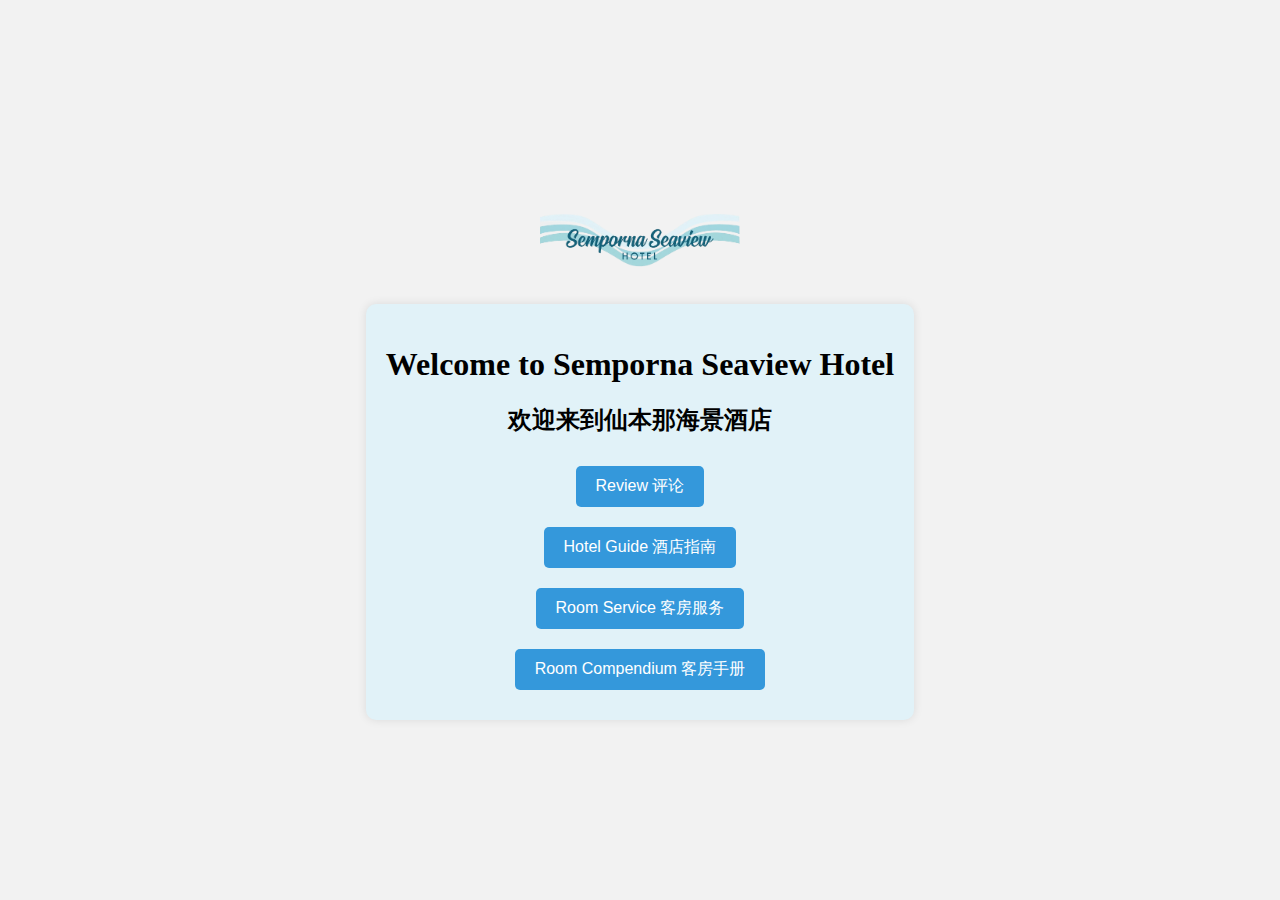
==== index.html @ 9db9c968 "Initial commit" ====
<!DOCTYPE html>
<html lang="en">

<head>
    <meta charset="UTF-8">
    <meta name="viewport" content="width=device-width, initial-scale=1.0">
    <title>Main Page</title>
    <link rel="stylesheet" href="styles.css">
</head>

<body>
    <div class="container">
        <div class="logo">
            <img src="images/seaviewhotel logo1.png" alt="Logo">
        </div>
        <div class="content">
            <h1>Welcome to Semporna Seaview Hotel</h1>
            <h2>欢迎来到仙本那海景酒店</h2>
            <div id="main-buttons-container">
                <!-- Old button 
                <button class="button1" onclick="window.location.href='page1.html'">Hotel Guide 酒店指南</button>
                <button class="button2" onclick="window.location.href='page2.html'">Room Service 客房服务</button>
                <button class="button3" onclick="window.location.href='page3.html'">Review 评论</button>
                <button class="button4" onclick="window.location.href='page4.html'">Room Compendium 客房手册</button>
                -->
                <button class="index-button" onclick="window.location.href='page3.html'">Review 评论</button>
                <button class="index-button" onclick="window.location.href='page1.html'">Hotel Guide 酒店指南</button>
                <button class="index-button" onclick="window.location.href='page2.html'">Room Service 客房服务</button>
                <button class="index-button" onclick="window.location.href='page4.html'">Room Compendium 客房手册</button>
                
            </div>
            
        </div>
    </div>

    <script src="script.js"></script>

</body>

</html>
---- styles.css ----
/* Reset default margin and padding for the body */
body {
    margin: 0;
    padding: 0;
    display: flex;
    justify-content: center;
    align-items: center;
    min-height: 100vh;
    background-color: #f2f2f2;
}

/* Center the content in a container */
.container {
    text-align: center;
    max-width: 600px;
    margin: 0 auto;
}

/* Style for the content section */
.content {
    background-color: rgb(225, 242, 248);
    padding: 20px;
    border-radius: 10px;
    box-shadow: 0 0 10px rgba(0, 0, 0, 0.1);
    width: 100%;
    box-sizing: border-box;
}



.logo {
    text-align: center;
    padding: 20px 0; /* Add padding to create space between logo and content */
    position: relative; /* Set position to relative */
    z-index: 2; /* Set a higher z-index to keep the logo above other elements */
}

.logo img {
    width: 200px; /* Set the width of your logo */
    height: auto; /* Maintain aspect ratio */
}


/* Additional styles for larger screens if needed */
@media (min-width: 768px) {
    .logo {
        padding: 30px 0; /* Adjust padding for larger screens */
    }

    .logo img {
        width: 200px; /* Adjust logo size for larger screens */
    }
}


/*#main-buttons-container {
    display: flex;
    flex-wrap: wrap;
    justify-content: center;
    max-width: 300px;
    margin: 0 auto;
}*/


/* Styles for the main buttons container */
#main-buttons-container {
    display: flex;
    flex-direction: column;
    align-items: center;
    margin-top: 20px; /* Add margin between content and buttons */
}




/* Button style for index.html */
.index-button {
    margin: 10px; /* Add spacing between buttons */
    padding: 10px 20px; /* Set the padding to create a small rectangular button */
    background-color: #3498db; /* Blue background color */
    color: white;
    border: none;
    border-radius: 5px;
    cursor: pointer;
    font-size: 16px;
    transition: background-color 0.3s ease;
}

.index-button:hover {
    background-color: #2980b9; /* Darker blue on hover */
}


/* Common button styles */
.button {
    margin: 15px 10px; /* Add spacing between buttons */
    padding: 10px 20px; /* Set the padding to create a square button */
    background-color: #116479;
    color: white;
    border: none;
    border-radius: 5px;
    cursor: pointer;
    display: inline-block;
    align-items: center;
    justify-content: center;
    max-width: 150px; /* Set maximum width for the button */
    /* height: 150px; Set the same height as the width to create a square button */
    box-sizing: border-box;
    text-decoration: none; /* Remove the underline style for anchor tags */
    text-align: center;  /*Center the text inside the button */
    /*word-wrap: break-word;  Allow words to be broken and wrap to the next line */
    line-height: 3; /* Adjust line height to reduce the gap between lines */
    overflow: hidden; /* Hide overflowing content */
    vertical-align: middle; /* Vertically align the button */
    white-space: pre-line; /* Allow text to wrap and break into multiple lines */
    font-size: 16px;
    transition: background-color 0.3s ease;
}

@media (min-width: 768px) {
    .button {
        width: 150px; /* Adjust the width for larger screens if needed */
        height: 150px; /* Set the same height as the width for a square button */
    }
}


/*
.button {
    margin: 10px;
    padding: 20px;
    border: none;
    cursor: pointer;
    width: 150px;
    height: 150px;
    border-radius: 10px;
    text-align: center;
    line-height: 150px;
    font-size: 18px;
    transition: background-color 0.3s ease;
}*/

.button1 {
    background-color: #3498db;
    color: white;
}

.button2 {
    background-color: #2ecc71;
    color: white;
}

.button3 {
    background-color: #e74c3c;
    color: white;
}

.button4 {
    background-color: #f39c12;
    color: white;
}

.button:hover {
    transform: scale(1.1); /* Add a slight zoom effect on hover */
}




/* Additional styles for button2 */
#button2 {
    width: 200px;
    height: 80px;
    font-size: 18px;
    line-height: 80px;
}

#homeButton {
    margin-top: 20px; /* Add some space between the form button and other elements */
    padding: 15px 30px; /* Padding for the form button */
    background-color: #d3bb35; /* Green background color */
    color: #116479; /* White text color */
    border: none; /* Remove border */
    border-radius: 25px; /* Round the corners */
    cursor: pointer; /* Add a pointer cursor on hover */
    font-size: 16px; /* Font size for the form button */
    transition: background-color 0.3s ease; /* Smooth background color transition */

    /* Add hover effect */
    &:hover {
        background-color: #d3bb35; /* Darker green on hover */
    }

    /* Additional styles for larger screens if needed */
    @media (min-width: 768px) {
        font-size: 18px; /* Increase font size for larger screens */
        padding: 20px 40px; /* Adjust padding for larger screens */
    }
}

#formButton {
    margin-top: 20px; /* Add some space between the form button and other elements */
    padding: 10px 20px; /* Adjust padding for the form button */
    font-size: 14px; /* Reduce font size for the form button */
    border-radius: 10px; /* Optional: Round the corners */
    cursor: pointer; /* Add a pointer cursor on hover */
    background-color: #4CAF50; /* Green background color */
    color: white; /* White text color */
    border: none; /* Remove border */
    transition: background-color 0.3s ease; /* Smooth background color transition */

    /* Add hover effect */
    &:hover {
        background-color: #45a049; /* Darker green on hover */
    }

    /* Additional styles for larger screens if needed */
    @media (min-width: 768px) {
        font-size: 16px; /* Increase font size for larger screens */
        padding: 15px 30px; /* Adjust padding for larger screens */
    }
}

#googleButton {
    margin-top: 20px; /* Add some space between the form button and other elements */
    padding: 10px 20px; /* Adjust padding for the form button */
    font-size: 14px; /* Reduce font size for the form button */
    border-radius: 10px; /* Optional: Round the corners */
    cursor: pointer; /* Add a pointer cursor on hover */
    background-color: #4CAF50; /* Green background color */
    color: white; /* White text color */
    border: none; /* Remove border */
    transition: background-color 0.3s ease; /* Smooth background color transition */

    /* Add hover effect */
    &:hover {
        background-color: #45a049; /* Darker green on hover */
    }

    /* Additional styles for larger screens if needed */
    @media (min-width: 768px) {
        font-size: 16px; /* Increase font size for larger screens */
        padding: 15px 30px; /* Adjust padding for larger screens */
    }
}

#suggestButton {
    margin-top: 20px; /* Add some space between the form button and other elements */
    padding: 10px 20px; /* Adjust padding for the form button */
    font-size: 14px; /* Reduce font size for the form button */
    border-radius: 10px; /* Optional: Round the corners */
    cursor: pointer; /* Add a pointer cursor on hover */
    background-color: #4CAF50; /* Green background color */
    color: white; /* White text color */
    border: none; /* Remove border */
    transition: background-color 0.3s ease; /* Smooth background color transition */

    /* Add hover effect */
    &:hover {
        background-color: #45a049; /* Darker green on hover */
    }

    /* Additional styles for larger screens if needed */
    @media (min-width: 768px) {
        font-size: 16px; /* Increase font size for larger screens */
        padding: 15px 30px; /* Adjust padding for larger screens */
    }
}



.button-container {
    position: relative; /* Set position to relative for the button container */
    z-index: 1; /* Set a lower z-index than the logo to keep buttons below the logo */
}


.title-container {
    margin-bottom: 20px; /* Add margin between the titles and the button */
}

.slideshow-container {
    max-width: 100%;
    position: relative;
    margin: auto;
    margin-top: 20px; /* Add margin between the titles and the slideshow */
}





.mySlides {
    display: none;
}

.mySlides img {
    width: 100%;
    height: auto;
}

#homeButton {
    margin-top: 20px;
    padding: 15px 30px;
    background-color: #d3bb35;
    color: #116479;
    border: none;
    border-radius: 25px;
    cursor: pointer;
    font-size: 16px;
    transition: background-color 0.3s ease;
}

#homeButton:hover {
    background-color: #d3bb35;
}

.button {
    margin: 15px 10px;
    padding: 10px 20px;
    background-color: #116479;
    color: white;
    border: none;
    border-radius: 5px;
    cursor: pointer;
    font-size: 16px;
    transition: background-color 0.3s ease;
}

.button:hover {
    transform: scale(1.1);
}
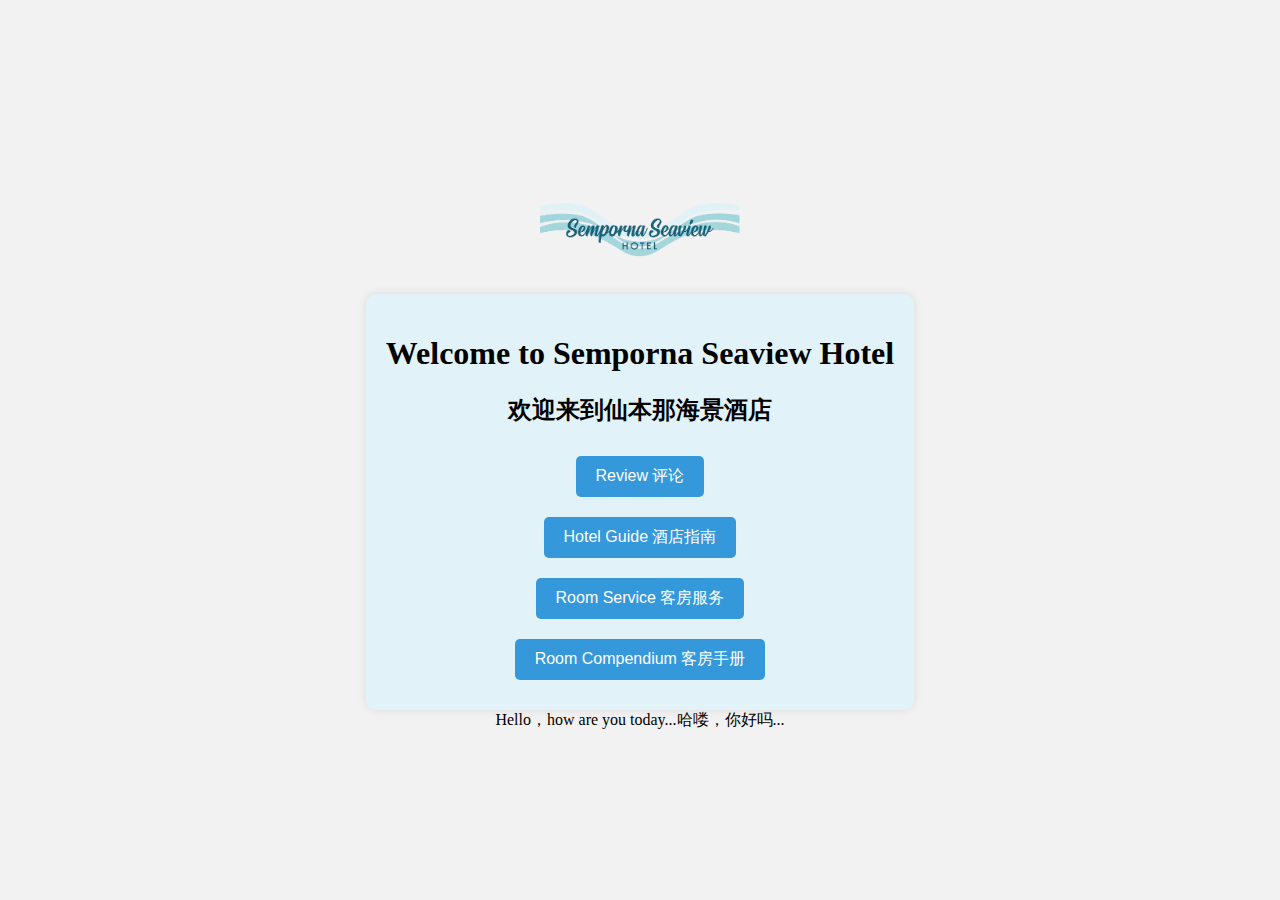
==== commit 417d6fe3: "Update index and css" ====
--- a/index.html
+++ b/index.html
@@ -28,8 +28,16 @@
                 <button class="index-button" onclick="window.location.href='page2.html'">Room Service 客房服务</button>
                 <button class="index-button" onclick="window.location.href='page4.html'">Room Compendium 客房手册</button>
                 
-            </div>
-            
+            </div>  
+        </div>
+        <div class="popup" onclick="myFunction()">Hello，how are you today...哈喽，你好吗...
+            <span class="popuptext" id="myPopup"> SMILE 笑
+                <div class="smiley-face">
+                    <div class="eye"></div>
+                    <div class="eye"></div>
+                    <div class="mouth"></div>
+                </div>
+            </span>
         </div>
     </div>
 
--- a/styles.css
+++ b/styles.css
@@ -27,7 +27,6 @@
 }
 
 
-
 .logo {
     text-align: center;
     padding: 20px 0; /* Add padding to create space between logo and content */
@@ -71,8 +70,6 @@
 }
 
 
-
-
 /* Button style for index.html */
 .index-button {
     margin: 10px; /* Add spacing between buttons */
@@ -89,6 +86,103 @@
 .index-button:hover {
     background-color: #2980b9; /* Darker blue on hover */
 }
+
+
+/* Popup container */
+.popup {
+    position: relative;
+    display: inline-block;
+    cursor: pointer;
+  }
+  
+  /* The actual popup (appears on top) */
+  .popup .popuptext {
+    visibility: hidden;
+    width: 160px;
+    background-color: #555;
+    color: #fff;
+    text-align: center;
+    border-radius: 6px;
+    padding: 8px 0;
+    position: absolute;
+    z-index: 1;
+    bottom: 125%;
+    left: 50%;
+    margin-left: -80px;
+  }
+  
+  /* Popup arrow */
+  .popup .popuptext::after {
+    content: "";
+    position: absolute;
+    top: 100%;
+    left: 50%;
+    margin-left: -5px;
+    border-width: 5px;
+    border-style: solid;
+    border-color: #555 transparent transparent transparent;
+  }
+  
+
+
+
+
+
+/* Smiley face */
+.popup .smiley-face {
+    width: 40px;
+    height: 20px;
+    background-color: yellow;
+    border-radius: 50%;
+    position: absolute;
+    bottom: 100%;
+    left: 50%;
+    transform: translateX(-50%);
+    display: flex;
+    align-items: center;
+    justify-content: space-between;
+}
+
+.popup .smiley-face .eye {
+    width: 10px;
+    height: 10px;
+    background-color: black;
+    border-radius: 50%;
+}
+
+.popup .smiley-face .mouth {
+    width: 20px;
+    height: 4px;
+    background-color: black;
+    border-radius: 50%;
+}
+
+
+
+
+
+  /* Toggle this class when clicking on the popup container (hide and show the popup) */
+  .popup .show {
+    visibility: visible;
+    -webkit-animation: fadeIn 1s;
+    animation: fadeIn 1s
+  }
+  
+
+  
+  /* Add animation (fade in the popup) */
+  @-webkit-keyframes fadeIn {
+    from {opacity: 0;}
+    to {opacity: 1;}
+  }
+  
+  @keyframes fadeIn {
+    from {opacity: 0;}
+    to {opacity:1 ;}
+  }
+
+
+
 
 
 /* Common button styles */
@@ -117,8 +211,11 @@
     transition: background-color 0.3s ease;
 }
 
+/* Optional: Add media queries for responsive design */
+
 @media (min-width: 768px) {
     .button {
+        /*max-width: 100%; /* Adjust maximum width for smaller screens */
         width: 150px; /* Adjust the width for larger screens if needed */
         height: 150px; /* Set the same height as the width for a square button */
     }
@@ -126,6 +223,7 @@
 
 
 /*
+
 .button {
     margin: 10px;
     padding: 20px;
@@ -139,6 +237,20 @@
     font-size: 18px;
     transition: background-color 0.3s ease;
 }*/
+
+/* display image format */
+.image-container {
+    text-align: center; /* Center the image horizontally */
+    /*overflow: hidden; /* Hide overflow for zoom effect */
+}
+
+#displayedImage {
+    max-width: 100%; /* Make the image responsive to screen size */
+    height: auto; /* Maintain aspect ratio */
+    /*transition: transform 0.3s ease; /* Add transition effect for smooth zooming */
+}
+
+
 
 .button1 {
     background-color: #3498db;
@@ -198,6 +310,24 @@
     }
 }
 
+/* back button for page1-1.html */
+#backButton {
+    background-color: #3498db; /* Blue background color */
+    color: white; /* White text color */
+    border: none; /* Remove border */
+    border-radius: 5px; /* Rounded corners */
+    padding: 10px 20px; /* Add padding */
+    cursor: pointer; /* Add a pointer cursor on hover */
+    font-size: 16px; /* Font size */
+    transition: background-color 0.3s ease; /* Smooth background color transition */
+
+    /* Add hover effect */
+    &:hover {
+        background-color: #2980b9; /* Darker blue on hover */
+    }
+}
+
+
 #formButton {
     margin-top: 20px; /* Add some space between the form button and other elements */
     padding: 10px 20px; /* Adjust padding for the form button */
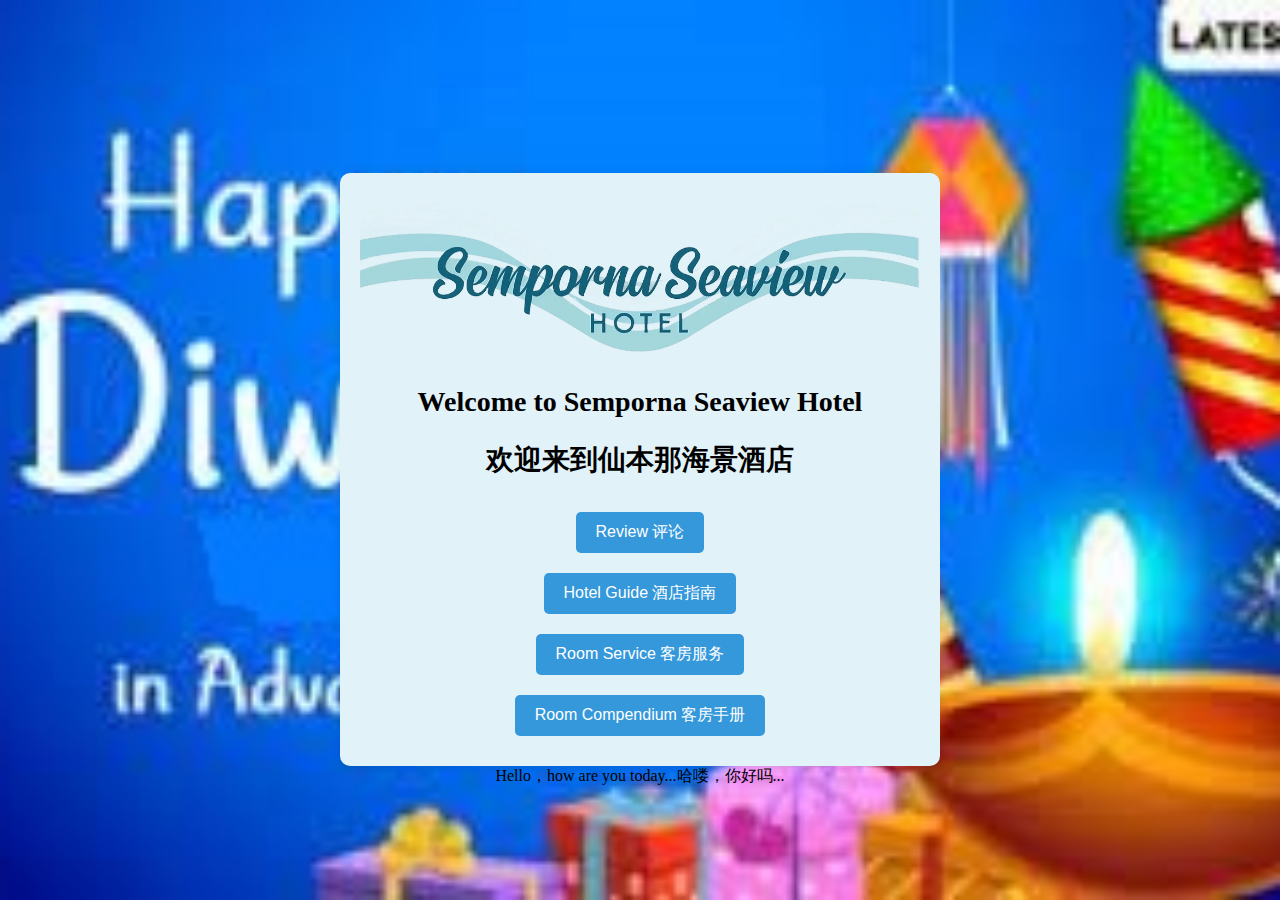
==== commit cc4eeda2: "Update Index and css" ====
--- a/index.html
+++ b/index.html
@@ -8,12 +8,14 @@
     <link rel="stylesheet" href="styles.css">
 </head>
 
-<body>
+<body style="background-image: url('images/diwali2.jpg'); background-size: cover; background-repeat: no-repeat; background-position: center center;">
+
     <div class="container">
         <div class="logo">
-            <img src="images/seaviewhotel logo1.png" alt="Logo">
+            <!-- <img src="images/seaviewhotel logo1.png" alt="Logo">-->
         </div>
         <div class="content">
+            <img src="images/seaviewhotel logo1.png" alt="Content">
             <h1>Welcome to Semporna Seaview Hotel</h1>
             <h2>欢迎来到仙本那海景酒店</h2>
             <div id="main-buttons-container">
@@ -42,7 +44,7 @@
     </div>
 
     <script src="script.js"></script>
-
+    
 </body>
 
 </html>
--- a/styles.css
+++ b/styles.css
@@ -26,7 +26,53 @@
     box-sizing: border-box;
 }
 
-
+/* Add this CSS rule to set the maximum width for the content logo */
+.content img {
+    max-width: 100%; /* Set the maximum width to 100% of the parent container */
+    height: auto; /* Maintain aspect ratio */
+}
+
+
+/* Adjust the font size of headings and other text inside the .content div */
+.content {
+    font-size: 18px; /* Set the base font size for .content */
+}
+
+.content h1 {
+    font-size: 22px; /* Set the font size for <h1> inside .content */
+}
+
+.content h2 {
+    font-size: 22px; /* Set the font size for <h2> inside .content */
+}
+
+#main-buttons-container {
+    font-size: 16px; /* Set the font size for buttons inside #main-buttons-container */
+}
+
+/* Optional: You can adjust font sizes for larger screens using media queries */
+@media (min-width: 768px) {
+    .content {
+        font-size: 20px; /* Increase base font size for larger screens */
+    }
+
+    .content h1 {
+        font-size: 28px; /* Increase font size for <h1> on larger screens */
+    }
+
+    .content h2 {
+        font-size: 28px; /* Increase font size for <h2> on larger screens */
+    }
+
+    #main-buttons-container {
+        font-size: 18px; /* Increase font size for buttons on larger screens */
+    }
+}
+
+
+
+
+/* Style for the logo section */
 .logo {
     text-align: center;
     padding: 20px 0; /* Add padding to create space between logo and content */
@@ -35,7 +81,7 @@
 }
 
 .logo img {
-    width: 200px; /* Set the width of your logo */
+    width: 300px; /* Set the width of your logo */
     height: auto; /* Maintain aspect ratio */
 }
 
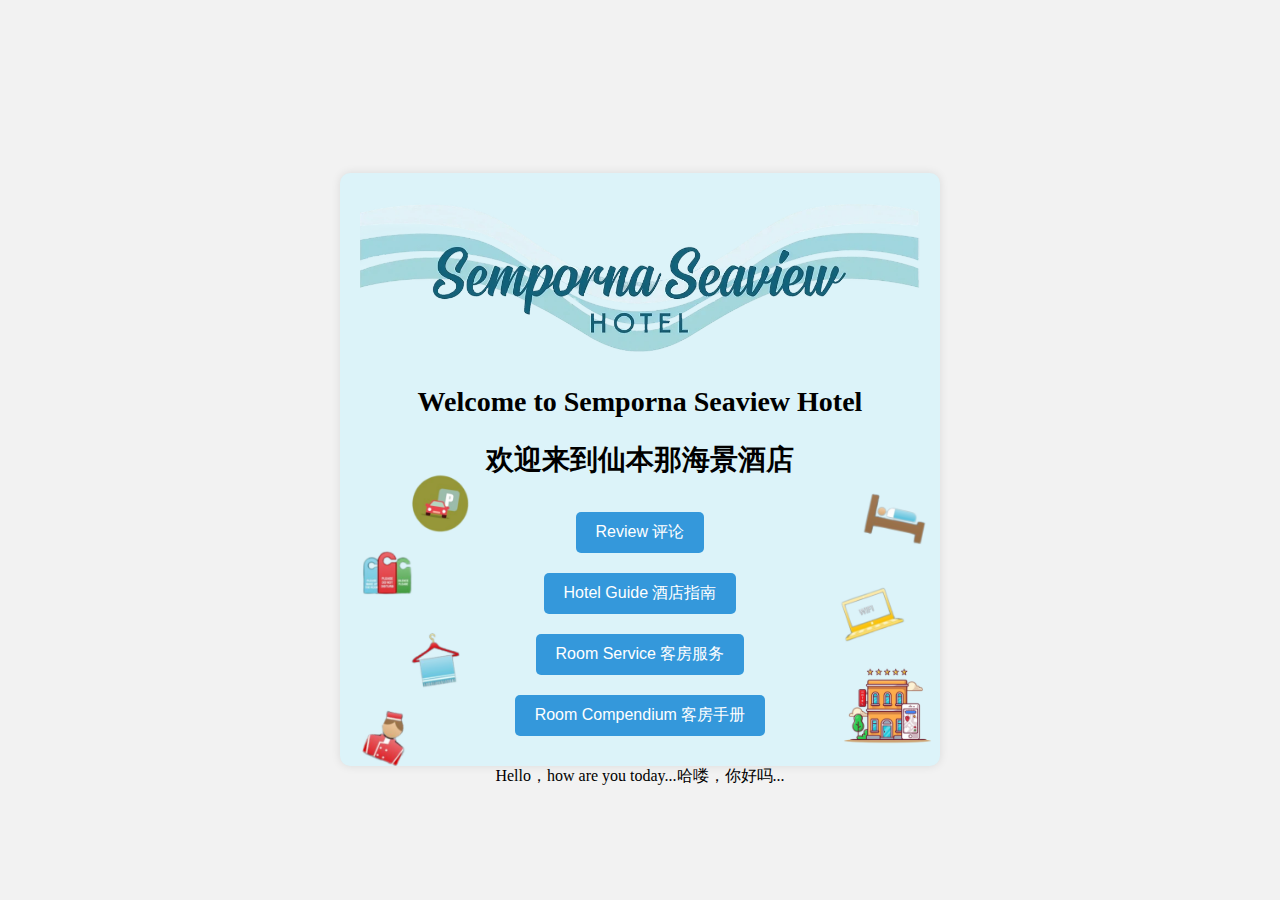
==== commit abd5967c: "Update css and background image" ====
--- a/index.html
+++ b/index.html
@@ -8,7 +8,7 @@
     <link rel="stylesheet" href="styles.css">
 </head>
 
-<body style="background-image: url('images/diwali2.jpg'); background-size: cover; background-repeat: no-repeat; background-position: center center;">
+<body style="background-image: url('images/.jpg'); background-size: cover; background-repeat: no-repeat; background-position: center center;">
 
     <div class="container">
         <div class="logo">
--- a/styles.css
+++ b/styles.css
@@ -18,6 +18,11 @@
 
 /* Style for the content section */
 .content {
+    background-image: url('images/backgroundFirst.png'); /* Path to your background image */
+    background-size: cover;
+    background-repeat: no-repeat;
+    background-position: center center;
+    
     background-color: rgb(225, 242, 248);
     padding: 20px;
     border-radius: 10px;
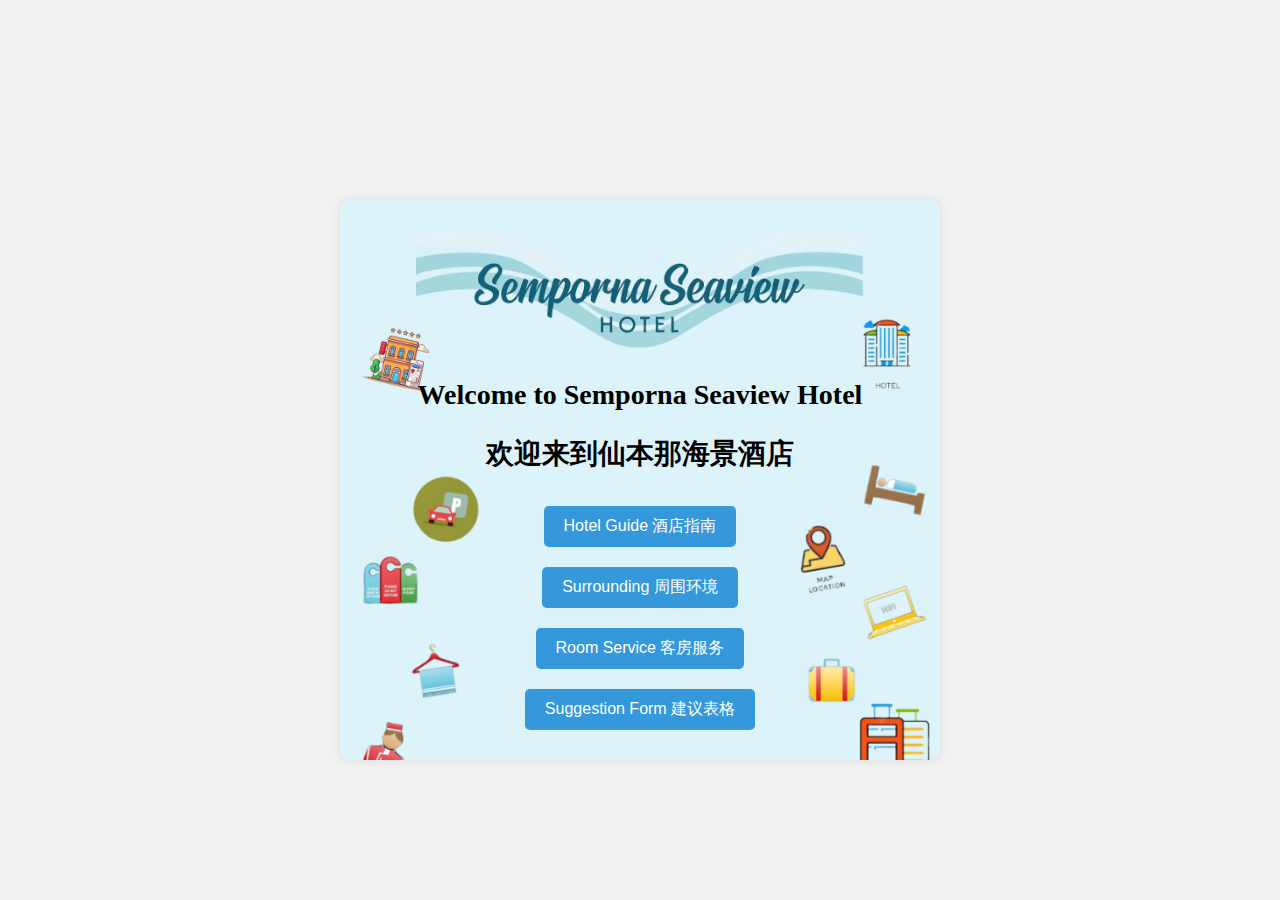
==== commit f00ca31e: "Update all html, css" ====
--- a/index.html
+++ b/index.html
@@ -25,13 +25,15 @@
                 <button class="button3" onclick="window.location.href='page3.html'">Review 评论</button>
                 <button class="button4" onclick="window.location.href='page4.html'">Room Compendium 客房手册</button>
                 -->
-                <button class="index-button" onclick="window.location.href='page3.html'">Review 评论</button>
                 <button class="index-button" onclick="window.location.href='page1.html'">Hotel Guide 酒店指南</button>
-                <button class="index-button" onclick="window.location.href='page2.html'">Room Service 客房服务</button>
-                <button class="index-button" onclick="window.location.href='page4.html'">Room Compendium 客房手册</button>
+                <button class="index-button" onclick="window.location.href='page4.html'">Surrounding 周围环境</button>
+                <button class="index-button" onclick="window.location.href='https://forms.zohopublic.com/seaviewmanage/form/ServiceOrderForm/formperma/x1VK-1tJwsQDQPLb6WPdRkC7nQmYJno1Ap-38ZWgbzA'">Room Service 客房服务</button>
+                <button class="index-button" onclick="window.location.href='https://forms.office.com/r/QW32gJv71w'">Suggestion Form 建议表格</button>
+                
                 
             </div>  
         </div>
+        <!-- 
         <div class="popup" onclick="myFunction()">Hello，how are you today...哈喽，你好吗...
             <span class="popuptext" id="myPopup"> SMILE 笑
                 <div class="smiley-face">
@@ -41,6 +43,7 @@
                 </div>
             </span>
         </div>
+        -->
     </div>
 
     <script src="script.js"></script>
--- a/styles.css
+++ b/styles.css
@@ -33,7 +33,7 @@
 
 /* Add this CSS rule to set the maximum width for the content logo */
 .content img {
-    max-width: 100%; /* Set the maximum width to 100% of the parent container */
+    max-width: 80%; /* Set the maximum width to 100% of the parent container */
     height: auto; /* Maintain aspect ratio */
 }
 
@@ -86,7 +86,7 @@
 }
 
 .logo img {
-    width: 300px; /* Set the width of your logo */
+    width: 200px; /* Set the width of your logo */
     height: auto; /* Maintain aspect ratio */
 }
 
@@ -248,8 +248,8 @@
     display: inline-block;
     align-items: center;
     justify-content: center;
-    max-width: 150px; /* Set maximum width for the button */
-    /* height: 150px; Set the same height as the width to create a square button */
+    width: 130px; /* Set maximum width for the button */
+    height: 130px;  /* Set the same height as the width to create a square button */
     box-sizing: border-box;
     text-decoration: none; /* Remove the underline style for anchor tags */
     text-align: center;  /*Center the text inside the button */
@@ -258,7 +258,7 @@
     overflow: hidden; /* Hide overflowing content */
     vertical-align: middle; /* Vertically align the button */
     white-space: pre-line; /* Allow text to wrap and break into multiple lines */
-    font-size: 16px;
+    font-size: 13px;
     transition: background-color 0.3s ease;
 }
 
@@ -450,6 +450,46 @@
 
 
 
+/* CSS for prevButton and nextButton */
+.prevButton,
+.nextButton {
+    margin-top: 20px;
+    padding: 15px 30px;
+    background-color: #d33bb2;
+    color: #0b5061;
+    border: none;
+    border-radius: 25px;
+    cursor: pointer;
+    font-size: 18px;
+    transition: background-color 0.3s ease;
+    outline: none; /* Remove outline on focus for better visual appearance */
+}
+
+.prevButton:hover,
+.nextButton:hover {
+    background-color: #b7df26; /* Change background color on hover */
+    color: white;
+}
+
+/* Optional: Add a box shadow for a subtle 3D effect */
+.prevButton,
+.nextButton {
+    box-shadow: 0px 4px 10px rgba(0, 0, 0, 0.1);
+}
+
+/* Optional: Increase font size and padding for larger screens */
+@media (min-width: 768px) {
+    .prevButton,
+    .nextButton {
+        font-size: 18px;
+        padding: 10px 20px;
+    }
+}
+
+
+
+
+
 .button-container {
     position: relative; /* Set position to relative for the button container */
     z-index: 1; /* Set a lower z-index than the logo to keep buttons below the logo */
